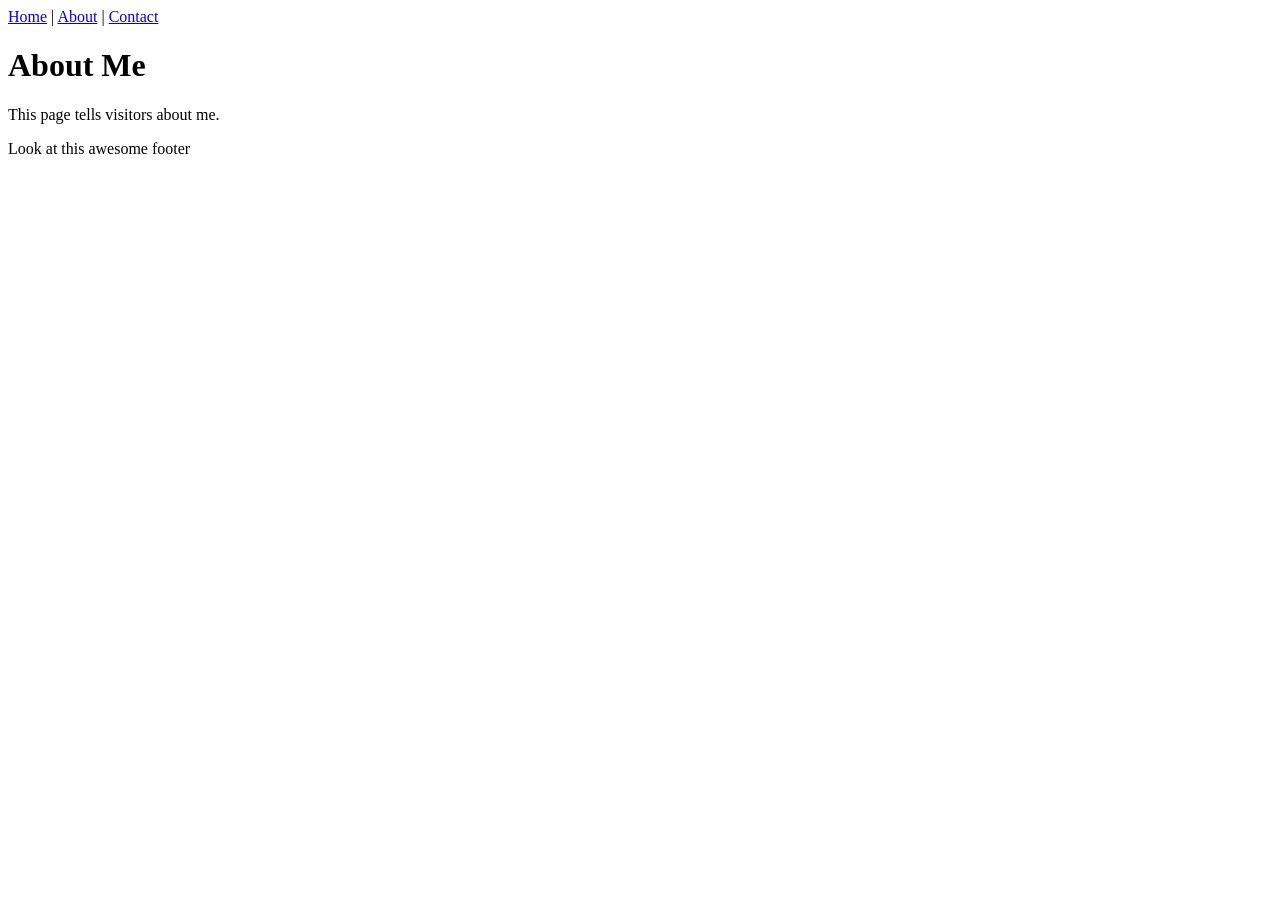
==== public/about.html @ 2b601ed3 "finishedassignment" ====
<!DOCTYPE html>
<html>

    <head>
        <title>About</title>
    </head>

    <body>
        <nav>

            <a href="/">Home</a> |
            <a href="/about">About</a> |
            <a href="/contact">Contact</a>

        </nav>
        <h1>About Me</h1>

        <p>This page tells visitors about me.</p>
        <footer>
            <p>Look at this awesome footer</p>
        </footer>
    </body>

</html>
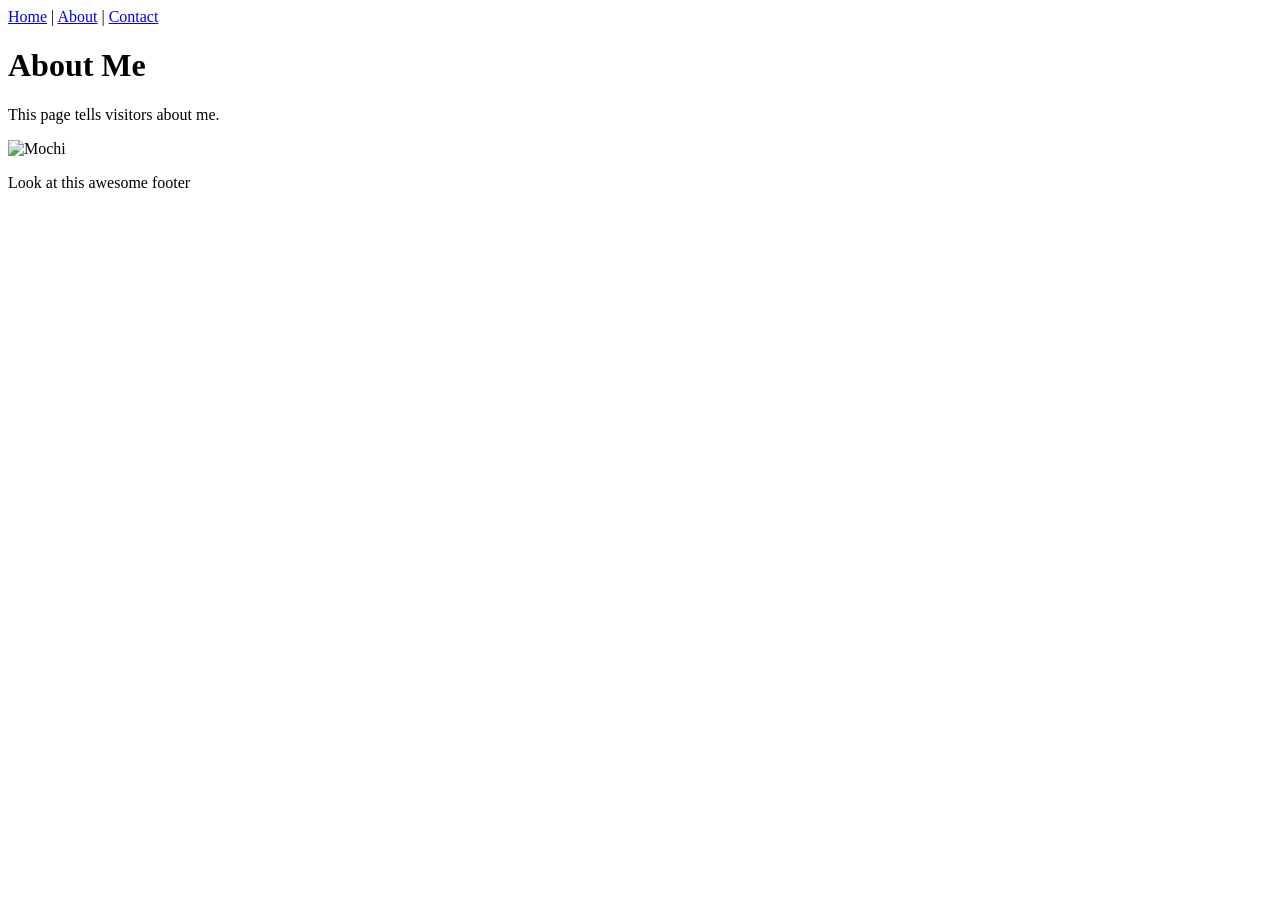
==== commit bc024b09: "finished assignment plus extra" ====
--- a/public/about.html
+++ b/public/about.html
@@ -3,6 +3,7 @@
 
     <head>
         <title>About</title>
+        <link rel="stylesheet" href="styles.css">
     </head>
 
     <body>
@@ -16,6 +17,7 @@
         <h1>About Me</h1>
 
         <p>This page tells visitors about me.</p>
+                <img src="https://kaitsuko.com/cdn/shop/articles/Mochis_specialite_japonaise_couteau_haut_de_gamme_9dda9e06-3395-4de0-9cb7-20aab5a8d4c1.jpg?v=1738224355" alt="Mochi">
         <footer>
             <p>Look at this awesome footer</p>
         </footer>
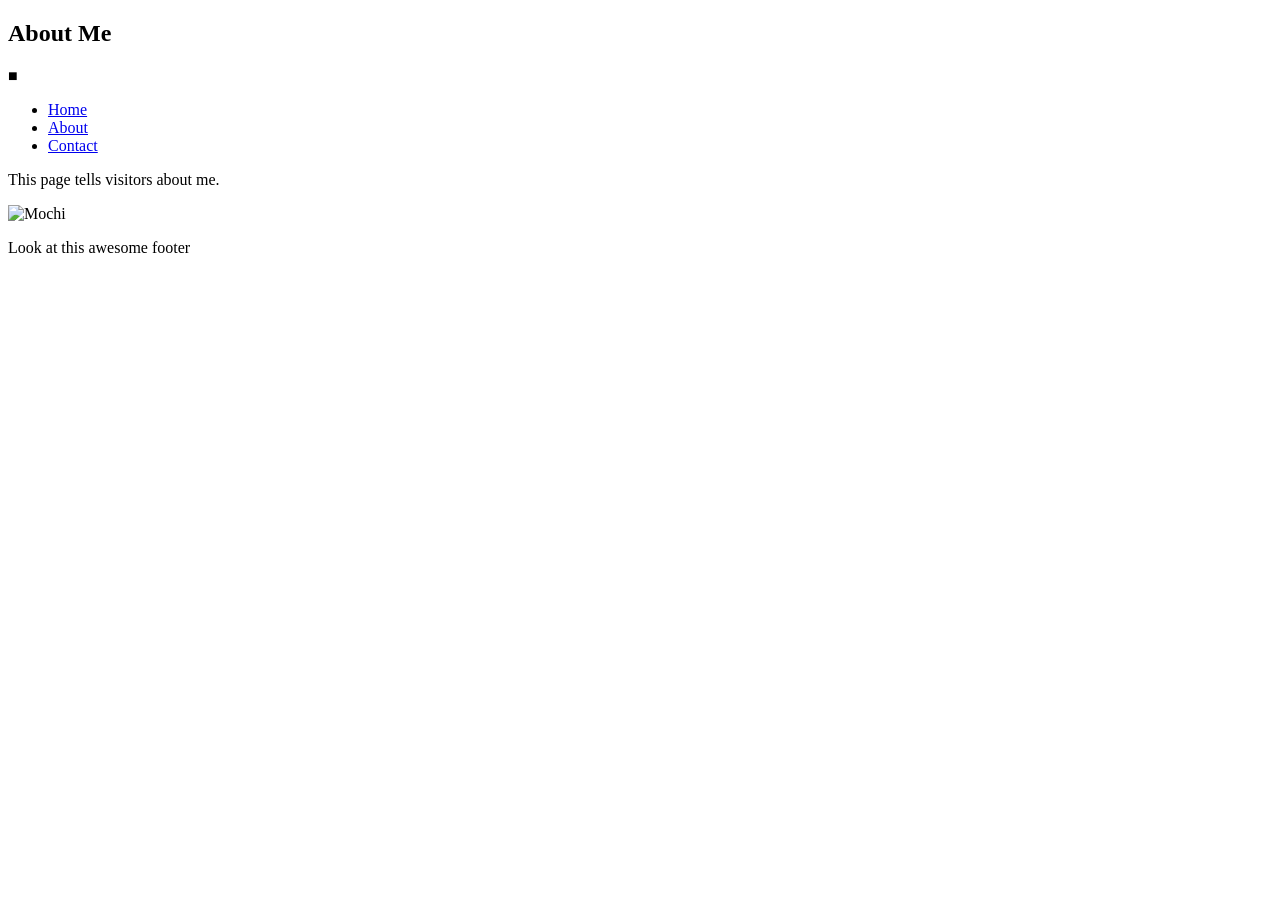
==== commit 6139c294: "changing somethin" ====
--- a/public/about.html
+++ b/public/about.html
@@ -8,14 +8,14 @@
 
     <body>
         <nav>
-
-            <a href="/">Home</a> |
-            <a href="/about">About</a> |
-            <a href="/contact">Contact</a>
-
+            <h1>About Me</h1>
+            <div class="hamburger" onclick="toggleMenu()">■</div>
+            <ul class="nav-links">
+                <li><a href="#">Home</a></li>
+                <li><a href="#">About</a></li>
+                <li><a href="#">Contact</a></li>
+            </ul>
         </nav>
-        <h1>About Me</h1>
-
         <p>This page tells visitors about me.</p>
                 <img src="https://kaitsuko.com/cdn/shop/articles/Mochis_specialite_japonaise_couteau_haut_de_gamme_9dda9e06-3395-4de0-9cb7-20aab5a8d4c1.jpg?v=1738224355" alt="Mochi">
         <footer>
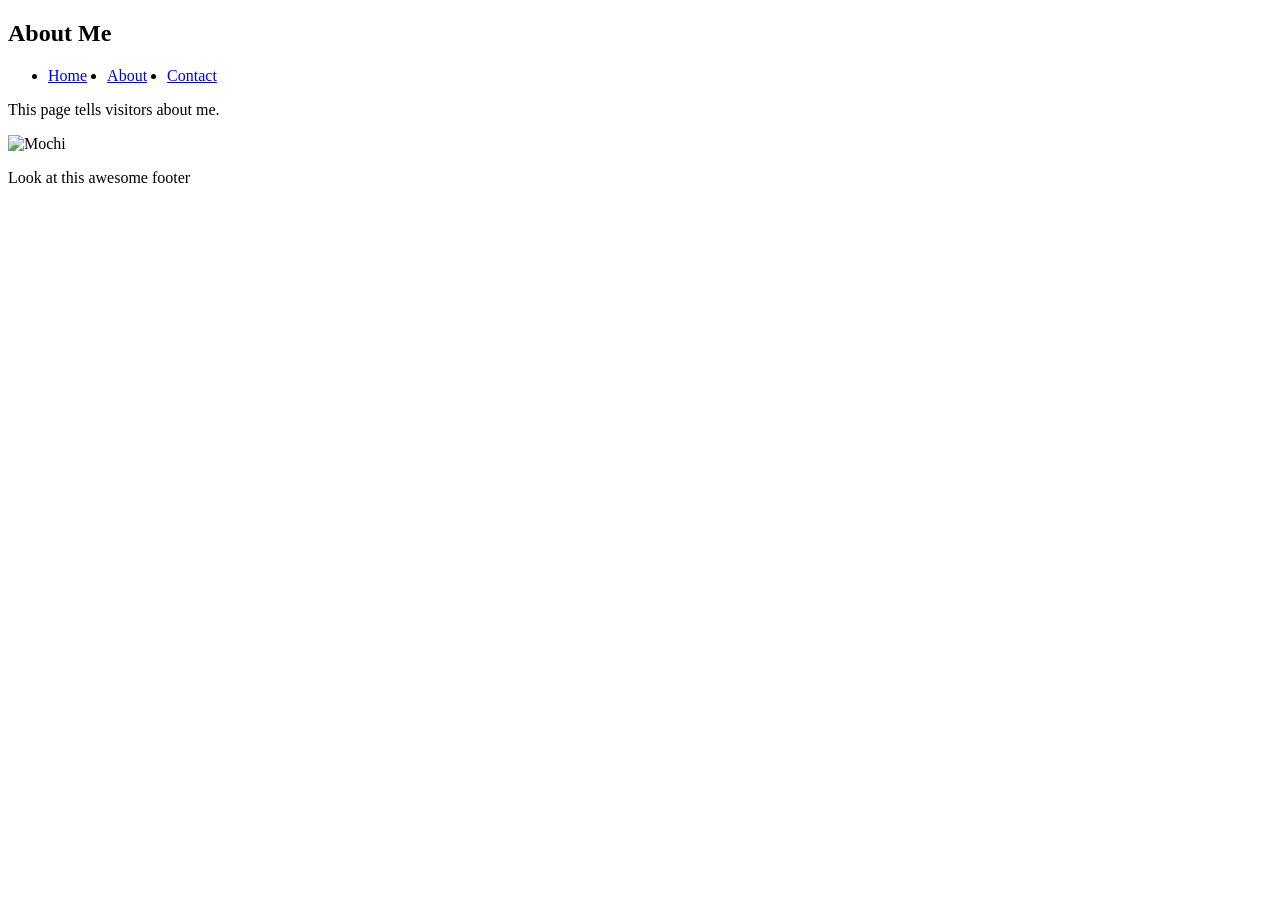
==== commit a7cfbf2d: "changing somethin" ====
--- a/public/about.html
+++ b/public/about.html
@@ -3,7 +3,7 @@
 
     <head>
         <title>About</title>
-        <link rel="stylesheet" href="styles.css">
+        <link rel="stylesheet" href="style.css">
     </head>
 
     <body>
@@ -11,9 +11,9 @@
             <h1>About Me</h1>
             <div class="hamburger" onclick="toggleMenu()">■</div>
             <ul class="nav-links">
-                <li><a href="#">Home</a></li>
-                <li><a href="#">About</a></li>
-                <li><a href="#">Contact</a></li>
+                <li><a href="/">Home</a></li>
+                <li><a href="/about">About</a> </li>
+                <li><a href="/contact">Contact</a></li>
             </ul>
         </nav>
         <p>This page tells visitors about me.</p>
@@ -21,6 +21,11 @@
         <footer>
             <p>Look at this awesome footer</p>
         </footer>
+        <script>
+        function toggleMenu() {
+            document.querySelector('.nav-links').classList.toggle('active');
+        }
+    </script>
     </body>
 
 </html>
--- a/public/style.css
+++ b/public/style.css
@@ -0,0 +1,24 @@
+.navbar {
+ display: flex;
+ justify-content: space-between;
+ align-items: center;
+}
+.nav-links {
+ display: flex;
+ gap: 20px;
+}
+.hamburger {
+ display: none;
+}
+@media (max-width: 768px) {
+ .nav-links {
+ display: none;
+ flex-direction: column;
+ }
+ .hamburger {
+ display: block;
+ }
+}
+.nav-links.active {
+ display: flex;
+}
